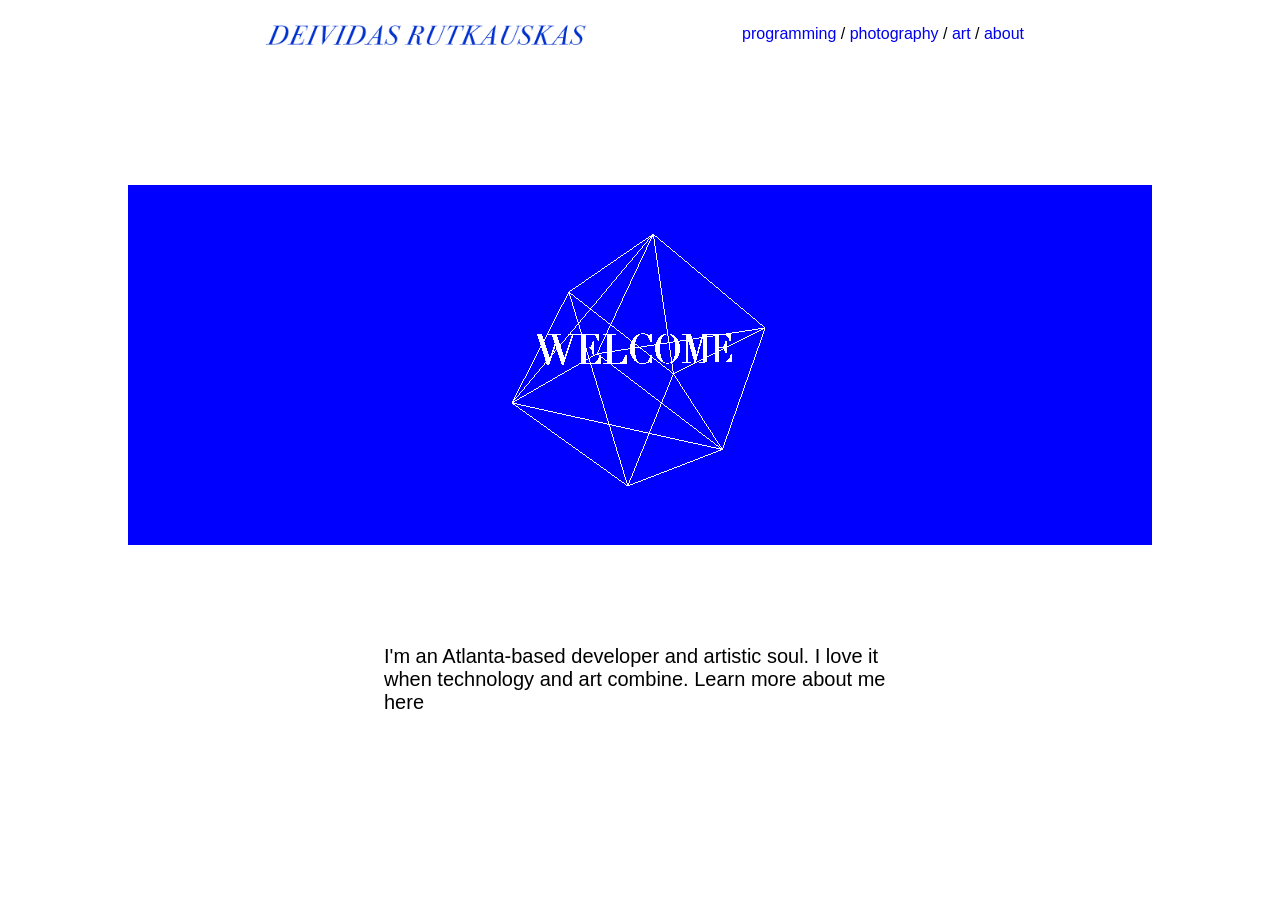
==== index.html @ c43da0c6 "initial demo" ====
<!DOCTYPE html>
<html>

<head>
    <meta charset="UTF-8">
    <title>Deividas Rutkauskas</title>
    <meta name="viewport" content="width=device-width, initial-scale=1.0">
    <link rel="stylesheet" href="css/normalize.css">
    <link rel="stylesheet" href="css/main.css">



</head>

<body>

        <a href="index.html">
        <img id="logoimg" src="./img/logo2.png">
    </a>

    <div id="menu">
        <a id="proglink" href="programming.html"> programming </a> /
        <a id="photlink" href="photography.html"> photography </a> /
        <a id="artlink" href="art.html"> art </a> /
        <a id="aboutlink" href="about.html"> about </a>
    </div>

<!--     <div id="welcome">
        <img id="logoimg" src="./img/logo2.png">
    </div> -->

    <div id="clear"></div>

    <canvas id="webgl" width="1200px" height="100">
    Please use a browser that supports "canvas"
    </canvas>

    <script src="js/webgl-utils.js"></script>
    <script src="js/webgl-debug.js"></script>
    <script src="js/cuon-utils.js"></script>
    <script src="js/cuon-matrix.js"></script>

    <script src="js/three.min.js"></script>
    <script src="js/OrbitControls.js"></script>
    <script src="js/welcome.js"></script>


    <p id="intro"> I'm an Atlanta-based developer and artistic soul.
       I love it when technology and art combine. Learn more about me here
    </p>


</body>

</html>
---- css/main.css ----
body {
    font-family: Helvetica, sans-serif;
}

#imgplace {
    margin-left: 20%;
    margin-top: 15px;
/*    border-style: solid;
border-color: red;*/
min-width: 200px;
max-width: 250px;
min-height: 50px;
max-height: 100px;
text-align: center;
float: left;
}

#menu {
    float: right;
    margin-right: 20%;
    margin-top: 25px;
/*    border-style: solid;
border-color: red;*/
}

#intro {
    text-align: left;
    margin-right: 30%;
    margin-left: 30%;
    font-size: 20px;
}

a:link {
    text-decoration: none;
}

a:visited {
    text-decoration: none;
    color: #0000EE;
}

/*img {
    clear: both;
    display: block;
    margin: 0 auto;
    border-style: solid;
    border-color: red;
    }*/

    canvas {
        padding: 0;
        /*margin: auto;*/
        margin-bottom: 100px;
        margin-top: 100px;
        margin-left: auto;
        margin-right: auto;
        display: block;
        /*width: 800px;*/
/*    border-style: solid;
border-color: red;*/
}

#clear{
    clear: both;
    margin-top: 10px;
    margin-bottom: 10px;
    min-height: 30px;
}
#logoimg {
/*        border-style: solid;
border-color: red;*/
width: 25%;
height: 25%;
padding: 10px 10px 10px 10px;
float: left;
margin-left: 20%;
margin-top: 15px;
min-width: 300px;
}

#gallery{
    float: none;
    margin-left: 20%;
    margin-right: 20%;
}

.photo{
    width: 200px;
    height: 200px;
}

/*@media only screen and (min-width: 1024px) {
    #menu {width: 3000px;}
    }*/

    @media only screen and (max-width: 1024px) {
        #menu {
            clear: both;
            float: none;
            text-align: center;
            margin-left: auto;
            margin-right: auto;
        }
        #logoimg{
            float: none;
            display: block;
            margin-left: auto;
            margin-right: auto;
        }
        body {
            background: white;
        }
    }
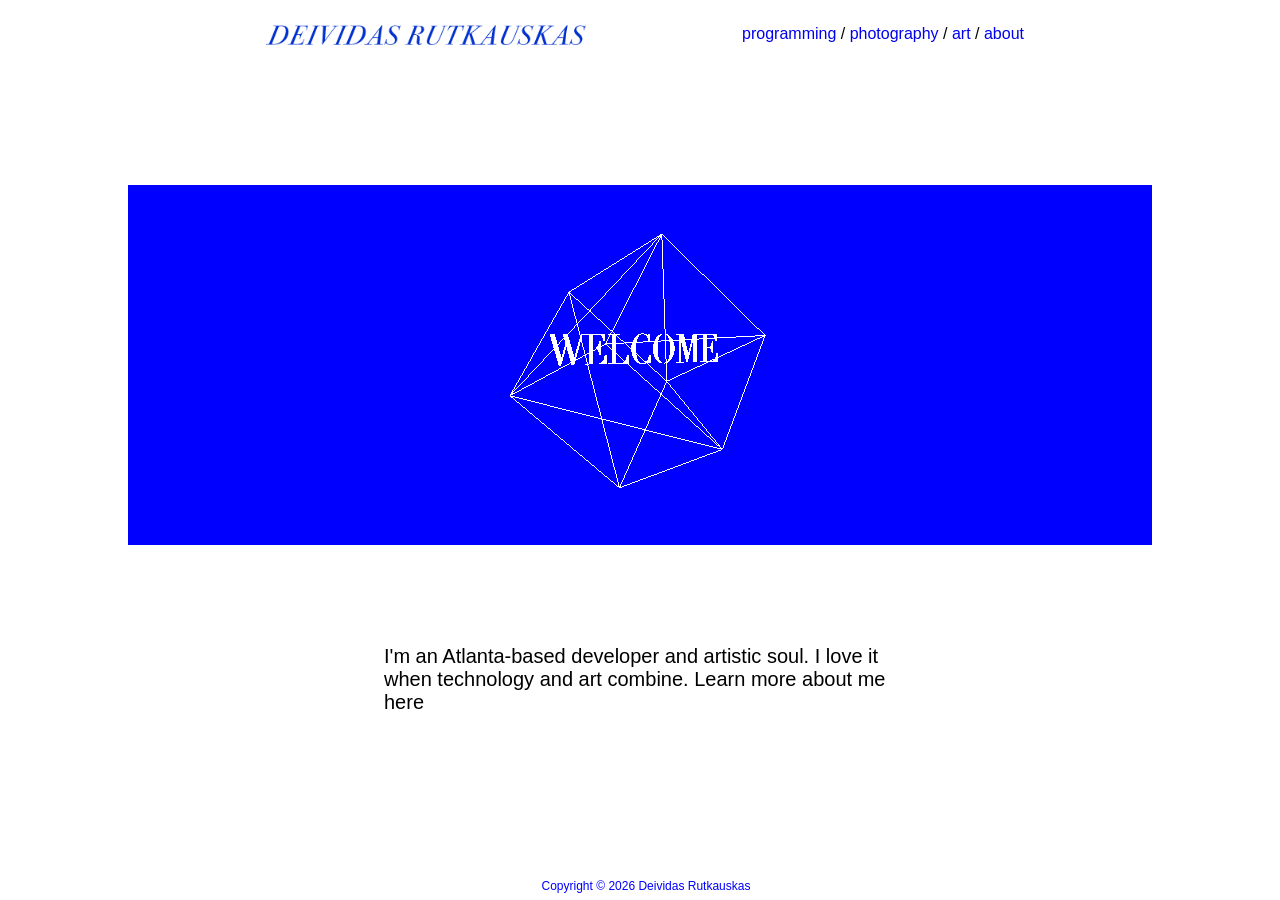
==== commit b11bf47c: "incl about page >footer >about page >some img optimisation" ====
--- a/index.html
+++ b/index.html
@@ -49,6 +49,14 @@
        I love it when technology and art combine. Learn more about me here
     </p>
 
+                            <footer>
+                            Copyright &copy;
+                            <script type="text/javascript">
+                                
+                              document.write(new Date().getFullYear());
+                          </script>
+                          Deividas Rutkauskas</footer>
+
 
 </body>
 
--- a/css/main.css
+++ b/css/main.css
@@ -1,6 +1,13 @@
+html {
+    position: relative;
+    min-height: 100%;
+}
+
 body {
     font-family: Helvetica, sans-serif;
+    margin: 0 0 50px; /* bottom = footer height */
 }
+
 
 #imgplace {
     margin-left: 20%;
@@ -21,6 +28,22 @@
     margin-top: 25px;
 /*    border-style: solid;
 border-color: red;*/
+}
+
+#links {
+    text-align: center;
+    margin-top: 50px;
+}
+
+.inline{
+    display: inline-block;
+    width: 70px;
+    /*border: 1px solid blue;*/
+}
+
+.linklogo{
+    width: 50%;
+    height: 50%;
 }
 
 #intro {
@@ -89,6 +112,28 @@
     height: 200px;
 }
 
+#headshot{
+    width: 20%;
+    min-width: 20%;
+    height: 20%;
+    min-height: 20%;
+}
+
+footer{
+    padding: 0.5em;
+    font-size: 12px;
+    color: blue;
+    /*background-color: blue;*/
+    text-align: center;
+
+    position: absolute;
+    left: 0;
+    bottom: 0;
+    width: 100%;
+}
+
+
+
 /*@media only screen and (min-width: 1024px) {
     #menu {width: 3000px;}
     }*/
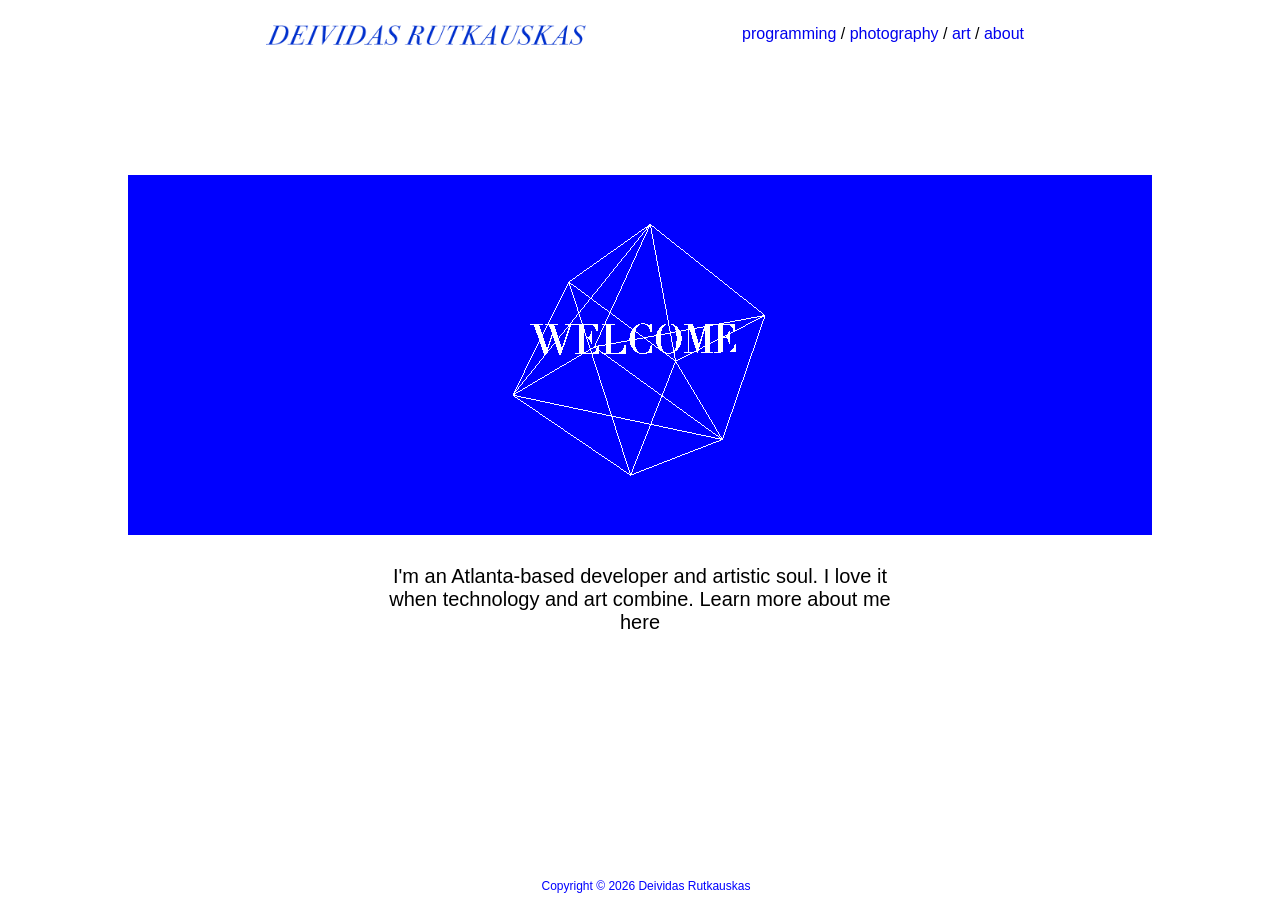
==== commit 1ec265cd: "formatting" ====
--- a/index.html
+++ b/index.html
@@ -8,13 +8,11 @@
     <link rel="stylesheet" href="css/normalize.css">
     <link rel="stylesheet" href="css/main.css">
 
-
-
 </head>
 
 <body>
 
-        <a href="index.html">
+    <a href="index.html">
         <img id="logoimg" src="./img/logo2.png">
     </a>
 
@@ -32,7 +30,7 @@
     <div id="clear"></div>
 
     <canvas id="webgl" width="1200px" height="100">
-    Please use a browser that supports "canvas"
+        Please use a browser that supports "canvas"
     </canvas>
 
     <script src="js/webgl-utils.js"></script>
@@ -46,16 +44,16 @@
 
 
     <p id="intro"> I'm an Atlanta-based developer and artistic soul.
-       I love it when technology and art combine. Learn more about me here
+     I love it when technology and art combine. Learn more about me here
     </p>
 
-                            <footer>
-                            Copyright &copy;
-                            <script type="text/javascript">
-                                
-                              document.write(new Date().getFullYear());
-                          </script>
-                          Deividas Rutkauskas</footer>
+ <footer>
+    Copyright &copy;
+    <script type="text/javascript">
+
+      document.write(new Date().getFullYear());
+  </script>
+  Deividas Rutkauskas</footer>
 
 
 </body>
--- a/css/main.css
+++ b/css/main.css
@@ -47,7 +47,8 @@
 }
 
 #intro {
-    text-align: left;
+    text-align: center;
+    display: block;
     margin-right: 30%;
     margin-left: 30%;
     font-size: 20px;
@@ -62,23 +63,15 @@
     color: #0000EE;
 }
 
-/*img {
-    clear: both;
+canvas {
+    padding: 0;
+    /*margin: auto;*/
+    margin-bottom: 30px;
+    margin-top: 90px;
+    margin-left: auto;
+    margin-right: auto;
     display: block;
-    margin: 0 auto;
-    border-style: solid;
-    border-color: red;
-    }*/
-
-    canvas {
-        padding: 0;
-        /*margin: auto;*/
-        margin-bottom: 100px;
-        margin-top: 100px;
-        margin-left: auto;
-        margin-right: auto;
-        display: block;
-        /*width: 800px;*/
+    /*width: 800px;*/
 /*    border-style: solid;
 border-color: red;*/
 }
@@ -119,6 +112,15 @@
     min-height: 20%;
 }
 
+.proj-container{
+    width: 700px;
+    height: inherit;
+    border-bottom: 1px solid blue;
+    margin: 0 auto;
+    margin-bottom: 15px;
+    margin-top: 30px;
+}
+
 footer{
     padding: 0.5em;
     font-size: 12px;
@@ -132,43 +134,69 @@
     width: 100%;
 }
 
-
-
-/*@media only screen and (min-width: 1024px) {
-    #menu {width: 3000px;}
-    }*/
-
-    @media only screen and (max-width: 1024px) {
-        #menu {
-            clear: both;
-            float: none;
-            text-align: center;
-            margin-left: auto;
-            margin-right: auto;
-        }
-        #logoimg{
-            float: none;
-            display: block;
-            margin-left: auto;
-            margin-right: auto;
-        }
-        body {
-            background: white;
-        }
-    }
-
-
-
-
-
-
-
-
-
-
-
-
-
-
-
-
+#shortbio{
+    margin-right: 20%;
+    margin-left: 20%;
+    margin-top: 100px;
+    font-size: 18px;
+    padding-right: 10%;
+    padding-left: 10%;
+    font-family: helvetica;
+    font-style: italic;
+}
+
+@media only screen and (max-width: 1024px) {
+    #menu {
+        clear: both;
+        float: none;
+        text-align: center;
+        margin-left: auto;
+        margin-right: auto;
+    }
+    #logoimg{
+        float: none;
+        display: block;
+        margin-left: auto;
+        margin-right: auto;
+    }
+    canvas {
+        margin-top: inherit;
+    }
+}
+
+@media only screen and (max-width: 768px) {
+    .proj-container{
+        width: 90%;
+        height: 350px;
+        /*border: 1px solid blue;*/
+        margin: 0 auto;
+    }
+    #intro{
+        width: 70%;
+        margin: 0 auto;
+    }
+}
+
+@media only screen and (max-width: 665px) {
+}
+
+
+
+
+
+
+
+
+
+
+
+
+
+
+
+
+
+
+
+
+
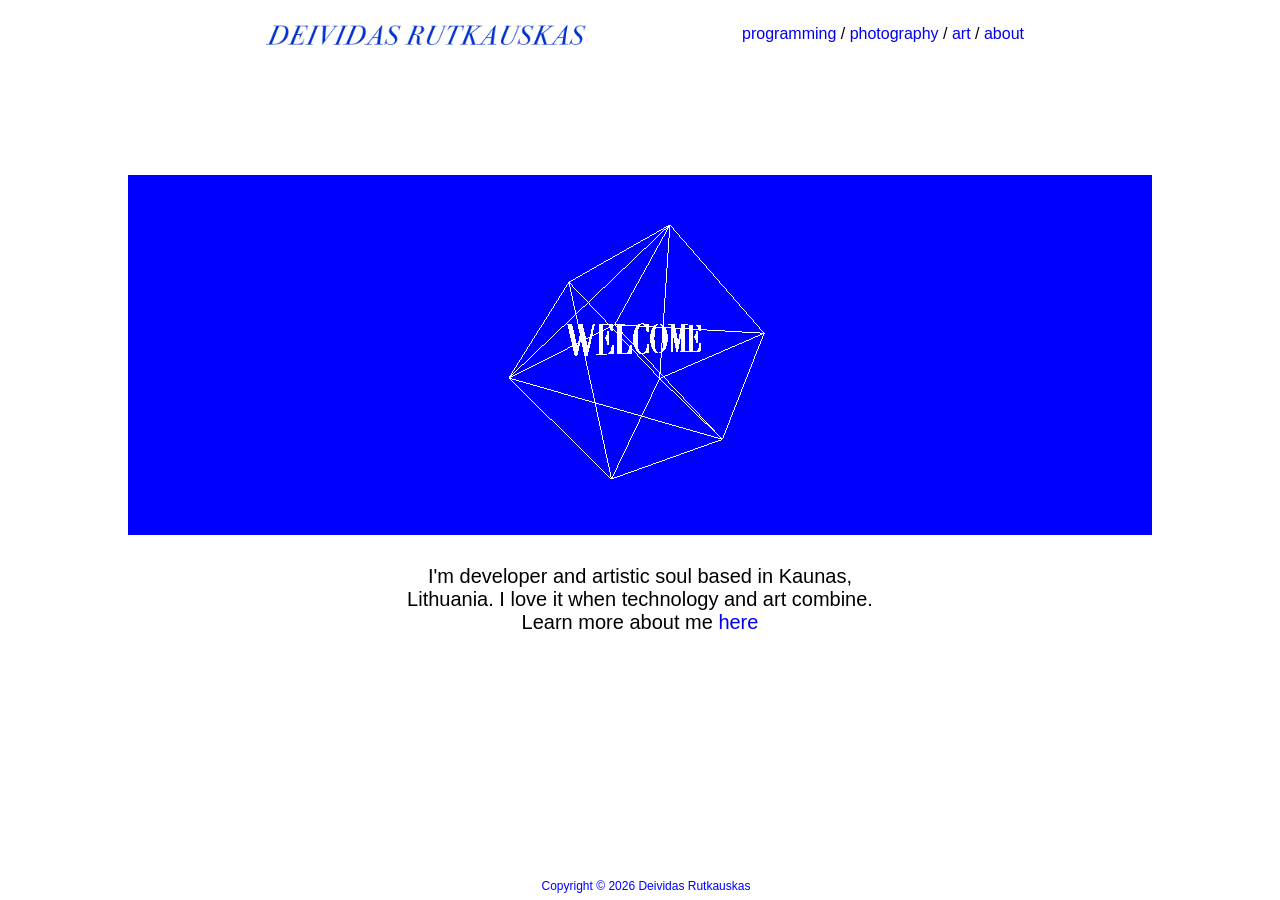
==== commit 686e8684: "formatting, pic optimisation" ====
--- a/index.html
+++ b/index.html
@@ -43,8 +43,9 @@
     <script src="js/welcome.js"></script>
 
 
-    <p id="intro"> I'm an Atlanta-based developer and artistic soul.
-     I love it when technology and art combine. Learn more about me here
+    <p id="intro"> I'm developer and artistic soul based in Kaunas, Lithuania.
+     I love it when technology and art combine. Learn more about me 
+     <a id="aboutlink" href="about.html"> here </a>
     </p>
 
  <footer>
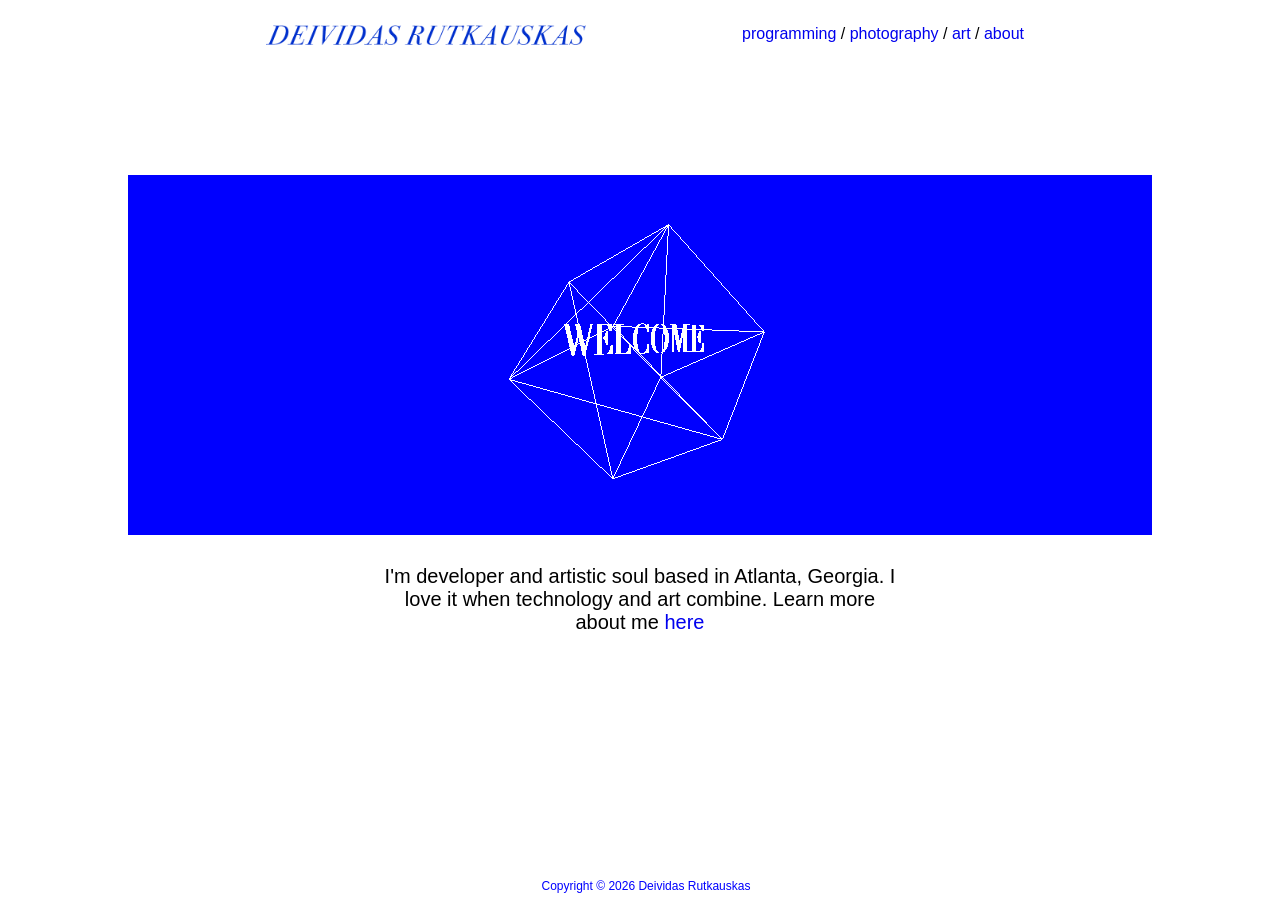
==== commit 58ea8262: "location update" ====
--- a/index.html
+++ b/index.html
@@ -43,7 +43,7 @@
     <script src="js/welcome.js"></script>
 
 
-    <p id="intro"> I'm developer and artistic soul based in Kaunas, Lithuania.
+    <p id="intro"> I'm developer and artistic soul based in Atlanta, Georgia.
      I love it when technology and art combine. Learn more about me 
      <a id="aboutlink" href="about.html"> here </a>
     </p>
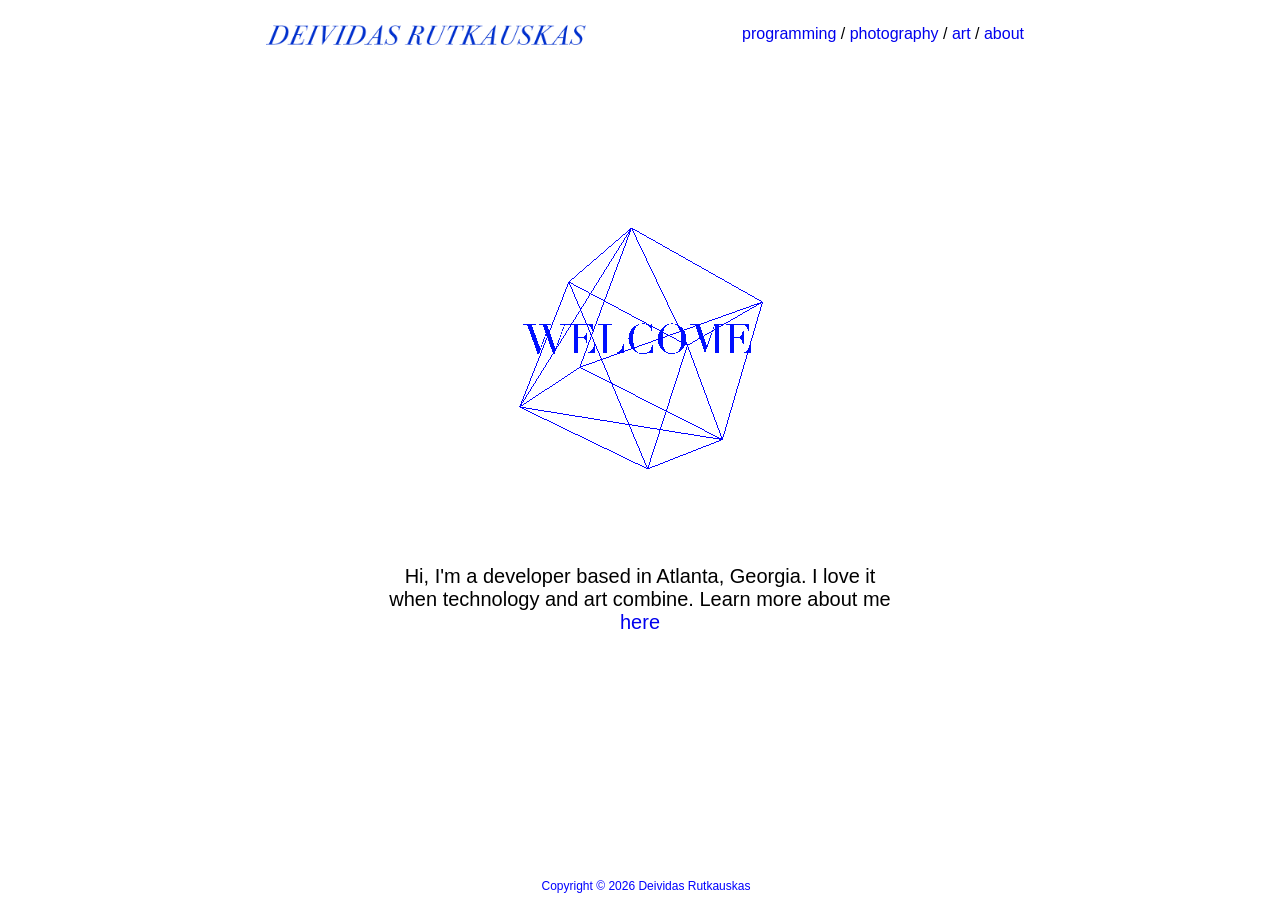
==== commit bff3b0ce: "* Added a new project  to the Programming section * Removed some unused files" ====
--- a/index.html
+++ b/index.html
@@ -1,36 +1,33 @@
 <!DOCTYPE html>
 <html>
+  <head>
+    <meta charset="UTF-8" />
+    <title>Deividas Rutkauskas</title>
+    <meta name="viewport" content="width=device-width, initial-scale=1.0" />
+    <link rel="stylesheet" href="css/normalize.css" />
+    <link rel="stylesheet" href="css/main.css" />
+  </head>
 
-<head>
-    <meta charset="UTF-8">
-    <title>Deividas Rutkauskas</title>
-    <meta name="viewport" content="width=device-width, initial-scale=1.0">
-    <link rel="stylesheet" href="css/normalize.css">
-    <link rel="stylesheet" href="css/main.css">
-
-</head>
-
-<body>
-
+  <body>
     <a href="index.html">
-        <img id="logoimg" src="./img/logo2.png">
+      <img id="logoimg" src="./img/logo2.png" />
     </a>
 
     <div id="menu">
-        <a id="proglink" href="programming.html"> programming </a> /
-        <a id="photlink" href="photography.html"> photography </a> /
-        <a id="artlink" href="art.html"> art </a> /
-        <a id="aboutlink" href="about.html"> about </a>
+      <a id="proglink" href="programming.html"> programming </a> /
+      <a id="photlink" href="photography.html"> photography </a> /
+      <a id="artlink" href="art.html"> art </a> /
+      <a id="aboutlink" href="about.html"> about </a>
     </div>
 
-<!--     <div id="welcome">
+    <!--     <div id="welcome">
         <img id="logoimg" src="./img/logo2.png">
     </div> -->
 
     <div id="clear"></div>
 
     <canvas id="webgl" width="1200px" height="100">
-        Please use a browser that supports "canvas"
+      Please use a browser that supports "canvas"
     </canvas>
 
     <script src="js/webgl-utils.js"></script>
@@ -42,21 +39,18 @@
     <script src="js/OrbitControls.js"></script>
     <script src="js/welcome.js"></script>
 
-
-    <p id="intro"> I'm developer and artistic soul based in Atlanta, Georgia.
-     I love it when technology and art combine. Learn more about me 
-     <a id="aboutlink" href="about.html"> here </a>
+    <p id="intro">
+      Hi, I'm a developer based in Atlanta, Georgia. I love it when technology
+      and art combine. Learn more about me
+      <a id="aboutlink" href="about.html"> here </a>
     </p>
 
- <footer>
-    Copyright &copy;
-    <script type="text/javascript">
-
-      document.write(new Date().getFullYear());
-  </script>
-  Deividas Rutkauskas</footer>
-
-
-</body>
-
+    <footer>
+      Copyright &copy;
+      <script type="text/javascript">
+        document.write(new Date().getFullYear());
+      </script>
+      Deividas Rutkauskas
+    </footer>
+  </body>
 </html>
--- a/css/main.css
+++ b/css/main.css
@@ -1,202 +1,193 @@
 html {
-    position: relative;
-    min-height: 100%;
+  position: relative;
+  min-height: 100%;
 }
 
 body {
-    font-family: Helvetica, sans-serif;
-    margin: 0 0 50px; /* bottom = footer height */
+  font-family: Helvetica, sans-serif;
+  margin: 0 0 50px; /* bottom = footer height */
 }
 
-
 #imgplace {
-    margin-left: 20%;
-    margin-top: 15px;
-/*    border-style: solid;
+  margin-left: 20%;
+  margin-top: 15px;
+  /*    border-style: solid;
 border-color: red;*/
-min-width: 200px;
-max-width: 250px;
-min-height: 50px;
-max-height: 100px;
-text-align: center;
-float: left;
+  min-width: 200px;
+  max-width: 250px;
+  min-height: 50px;
+  max-height: 100px;
+  text-align: center;
+  float: left;
 }
 
 #menu {
-    float: right;
-    margin-right: 20%;
-    margin-top: 25px;
-/*    border-style: solid;
+  float: right;
+  margin-right: 20%;
+  margin-top: 25px;
+  /*    border-style: solid;
 border-color: red;*/
 }
 
 #links {
-    text-align: center;
-    margin-top: 50px;
+  text-align: center;
+  margin-top: 50px;
 }
 
-.inline{
-    display: inline-block;
-    width: 70px;
-    /*border: 1px solid blue;*/
+.inline {
+  display: inline-block;
+  width: 70px;
+  /*border: 1px solid blue;*/
 }
 
-.linklogo{
-    width: 50%;
-    height: 50%;
+.linklogo {
+  width: 50%;
+  height: 50%;
 }
 
 #intro {
-    text-align: center;
-    display: block;
-    margin-right: 30%;
-    margin-left: 30%;
-    font-size: 20px;
+  text-align: center;
+  display: block;
+  margin-right: 30%;
+  margin-left: 30%;
+  font-size: 20px;
 }
 
 a:link {
-    text-decoration: none;
+  text-decoration: none;
 }
 
 a:visited {
-    text-decoration: none;
-    color: #0000EE;
+  text-decoration: none;
+  color: #0000ee;
 }
 
 canvas {
-    padding: 0;
-    /*margin: auto;*/
-    margin-bottom: 30px;
-    margin-top: 90px;
-    margin-left: auto;
-    margin-right: auto;
-    display: block;
-    /*width: 800px;*/
-/*    border-style: solid;
+  padding: 0;
+  /*margin: auto;*/
+  margin-bottom: 30px;
+  margin-top: 90px;
+  margin-left: auto;
+  margin-right: auto;
+  display: block;
+  /*width: 800px;*/
+  /*    border-style: solid;
 border-color: red;*/
 }
 
-#clear{
-    clear: both;
-    margin-top: 10px;
-    margin-bottom: 10px;
-    min-height: 30px;
+#clear {
+  clear: both;
+  margin-top: 10px;
+  margin-bottom: 10px;
+  min-height: 30px;
 }
 #logoimg {
-/*        border-style: solid;
+  /*        border-style: solid;
 border-color: red;*/
-width: 25%;
-height: 25%;
-padding: 10px 10px 10px 10px;
-float: left;
-margin-left: 20%;
-margin-top: 15px;
-min-width: 300px;
+  width: 25%;
+  height: 25%;
+  padding: 10px 10px 10px 10px;
+  float: left;
+  margin-left: 20%;
+  margin-top: 15px;
+  min-width: 300px;
 }
 
-#gallery{
-    float: none;
-    margin-left: 20%;
-    margin-right: 20%;
+#gallery {
+  float: none;
+  margin-left: 20%;
+  margin-right: 20%;
 }
 
-.photo{
-    width: 200px;
-    height: 200px;
+.photo {
+  width: 200px;
+  height: 200px;
 }
 
-#headshot{
-    width: 20%;
-    min-width: 20%;
-    height: 20%;
-    min-height: 20%;
+#headshot {
+  width: 20%;
+  min-width: 20%;
+  height: 20%;
+  min-height: 20%;
 }
 
-.proj-container{
-    width: 700px;
-    height: inherit;
-    border-bottom: 1px solid blue;
-    margin: 0 auto;
-    margin-bottom: 15px;
-    margin-top: 30px;
+.proj-container {
+  width: 700px;
+  height: inherit;
+  border-bottom: 1px solid blue;
+  margin: 0 auto;
+  margin-bottom: 15px;
+  margin-top: 30px;
 }
 
-footer{
-    padding: 0.5em;
-    font-size: 12px;
-    color: blue;
-    /*background-color: blue;*/
-    text-align: center;
+footer {
+  padding: 0.5em;
+  font-size: 12px;
+  color: blue;
+  /*background-color: blue;*/
+  text-align: center;
 
-    position: absolute;
-    left: 0;
-    bottom: 0;
-    width: 100%;
+  position: absolute;
+  left: 0;
+  bottom: 0;
+  width: 100%;
 }
 
-#shortbio{
-    margin-right: 20%;
-    margin-left: 20%;
-    margin-top: 100px;
-    font-size: 18px;
-    padding-right: 10%;
-    padding-left: 10%;
-    font-family: helvetica;
-    font-style: italic;
+#shortbio {
+  margin-right: 20%;
+  margin-left: 20%;
+  margin-top: 100px;
+  font-size: 18px;
+  padding-right: 10%;
+  padding-left: 10%;
+  font-family: helvetica;
+  font-style: italic;
+}
+
+.inline-image {
+  /* padding: 10px; */
+  /* background-color: teal; */
+  border: 1px solid lightgrey;
+}
+
+.header-link-subtitle {
+  color: grey;
+  font-size: 12px;
+  display: inherit;
+  text-decoration: underline;
 }
 
 @media only screen and (max-width: 1024px) {
-    #menu {
-        clear: both;
-        float: none;
-        text-align: center;
-        margin-left: auto;
-        margin-right: auto;
-    }
-    #logoimg{
-        float: none;
-        display: block;
-        margin-left: auto;
-        margin-right: auto;
-    }
-    canvas {
-        margin-top: inherit;
-    }
+  #menu {
+    clear: both;
+    float: none;
+    text-align: center;
+    margin-left: auto;
+    margin-right: auto;
+  }
+  #logoimg {
+    float: none;
+    display: block;
+    margin-left: auto;
+    margin-right: auto;
+  }
+  canvas {
+    margin-top: inherit;
+  }
 }
 
 @media only screen and (max-width: 768px) {
-    .proj-container{
-        width: 90%;
-        height: 350px;
-        /*border: 1px solid blue;*/
-        margin: 0 auto;
-    }
-    #intro{
-        width: 70%;
-        margin: 0 auto;
-    }
+  .proj-container {
+    width: 90%;
+    height: 350px;
+    /*border: 1px solid blue;*/
+    margin: 0 auto;
+  }
+  #intro {
+    width: 70%;
+    margin: 0 auto;
+  }
 }
 
 @media only screen and (max-width: 665px) {
 }
-
-
-
-
-
-
-
-
-
-
-
-
-
-
-
-
-
-
-
-
-
